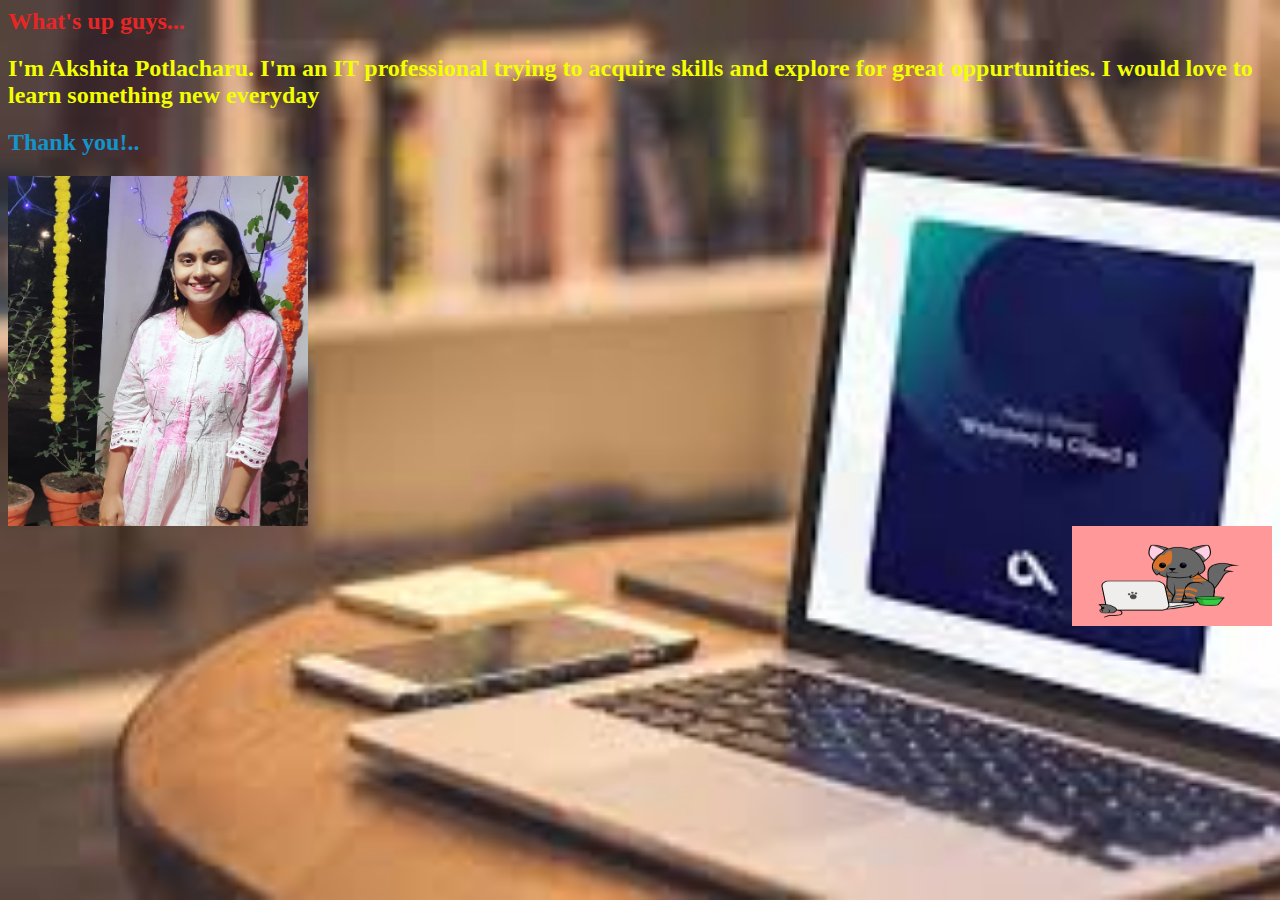
==== About.html @ b6bdb164 "personal website demo" ====
<html>
    <style>
         body {
            background-image: url('mybgimage.jpg');
            background-repeat: no-repeat;
            background-attachment: fixed;  
            background-size: cover;
          }
    </style>
    <h2 style="color:rgb(232, 38, 38);">What's up guys...</h2>
    <h2 style="color:rgb(242, 255, 0);">I'm Akshita Potlacharu. I'm an IT professional trying to acquire skills and explore for great oppurtunities. I would love to learn something new everyday </h2>
        

      <h2 style="color:rgb(19, 148, 203);"> Thank you!..</h2> 
       

       
       <img src="me.jpg" alt="akshita" width="300" height="350"></body>
       <div class="myImage">
      
       
       <img src="a-cat-gif.gif" alt="Trulli" width="200" height="100"style="float: right;">
       
       </div>
       
    </p>
   
    
</html>
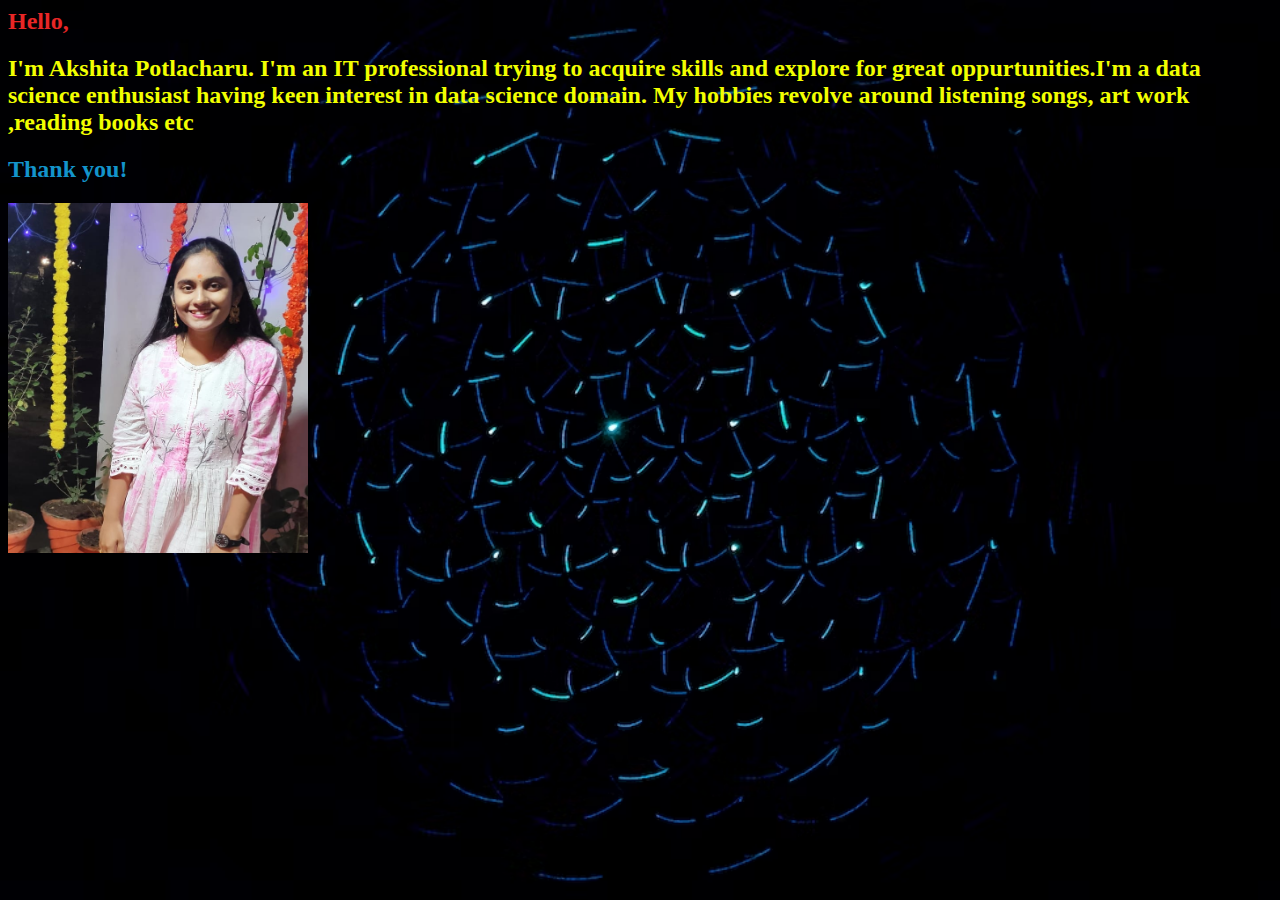
==== commit ab458b50: "newchanges" ====
--- a/About.html
+++ b/About.html
@@ -1,17 +1,17 @@
 <html>
     <style>
          body {
-            background-image: url('mybgimage.jpg');
+            background-image: url('about.avif');
             background-repeat: no-repeat;
             background-attachment: fixed;  
             background-size: cover;
           }
     </style>
-    <h2 style="color:rgb(232, 38, 38);">What's up guys...</h2>
-    <h2 style="color:rgb(242, 255, 0);">I'm Akshita Potlacharu. I'm an IT professional trying to acquire skills and explore for great oppurtunities. I would love to learn something new everyday </h2>
+    <h2 style="color:rgb(232, 38, 38);">Hello,</h2>
+    <h2 style="color:rgb(242, 255, 0);">I'm Akshita Potlacharu. I'm an IT professional trying to acquire skills and explore for great oppurtunities.I'm a data science enthusiast having keen interest in data science domain. My hobbies revolve around listening songs, art work ,reading books etc</h2>
         
 
-      <h2 style="color:rgb(19, 148, 203);"> Thank you!..</h2> 
+      <h2 style="color:rgb(19, 148, 203);"> Thank you!</h2> 
        
 
        
@@ -19,8 +19,8 @@
        <div class="myImage">
       
        
-       <img src="a-cat-gif.gif" alt="Trulli" width="200" height="100"style="float: right;">
-       
+      
+    
        </div>
        
     </p>
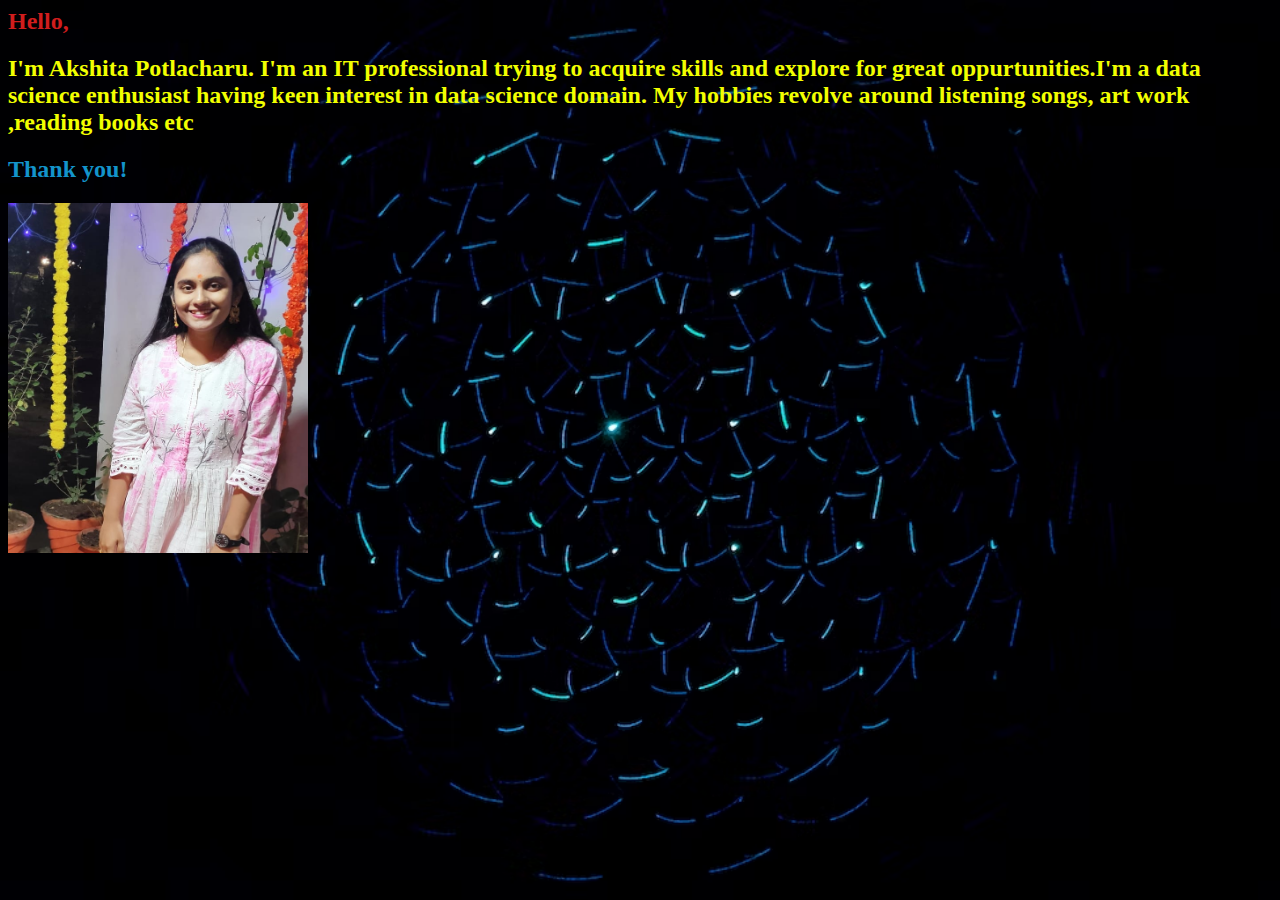
==== commit 5ae8f560: "latestmodifications" ====
--- a/About.html
+++ b/About.html
@@ -7,7 +7,7 @@
             background-size: cover;
           }
     </style>
-    <h2 style="color:rgb(232, 38, 38);">Hello,</h2>
+    <h2 style="color:rgb(209, 29, 29);">Hello,</h2>
     <h2 style="color:rgb(242, 255, 0);">I'm Akshita Potlacharu. I'm an IT professional trying to acquire skills and explore for great oppurtunities.I'm a data science enthusiast having keen interest in data science domain. My hobbies revolve around listening songs, art work ,reading books etc</h2>
         
 
